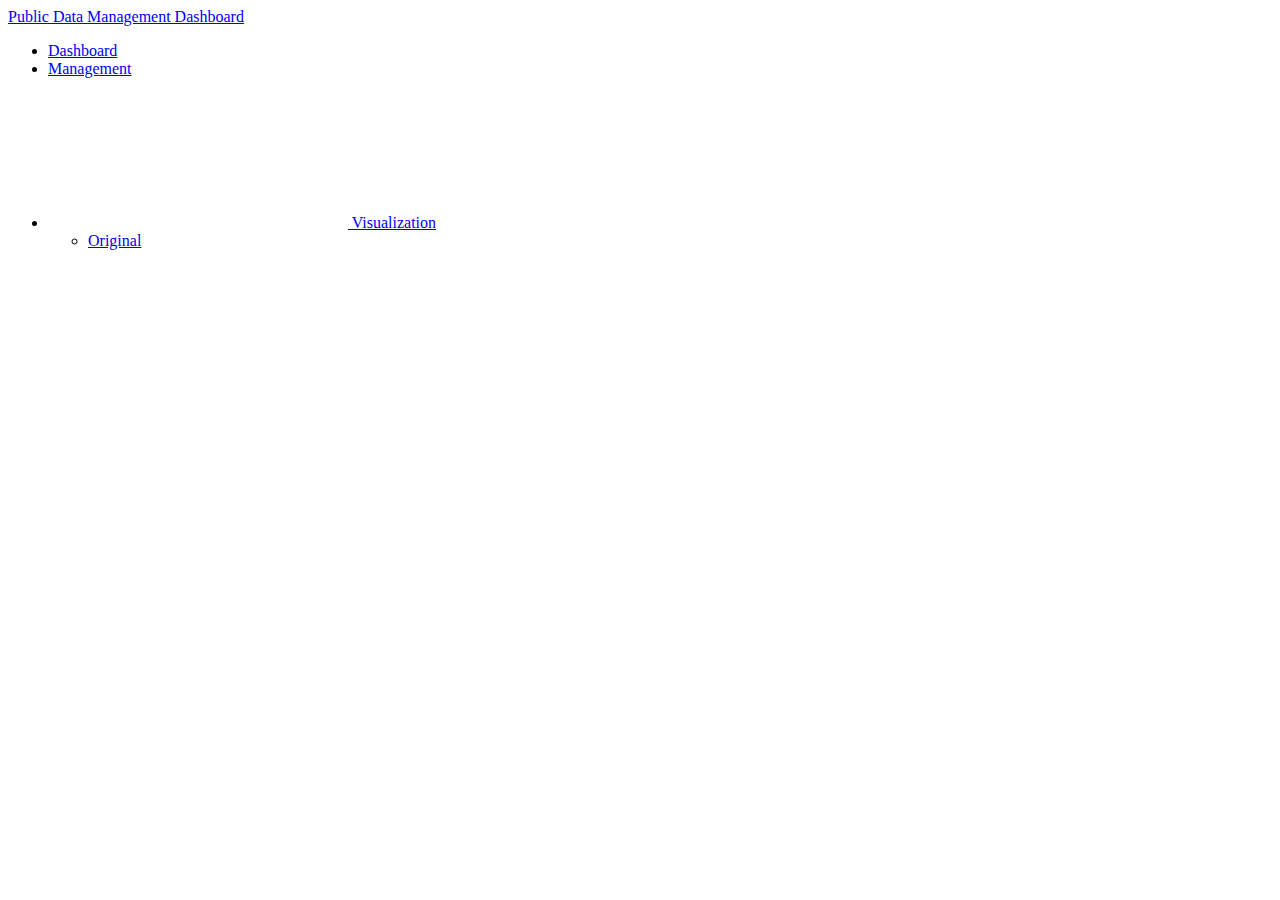
==== src/main/resources/templates/index.html @ 1a8c21da "client" ====
<!DOCTYPE html>
<html xmlns:th="http://www.thymeleaf.org" lang="ko">
<head>
    <meta http-equiv="Content-Type" content="text/html; charset=UTF-8"/>
    <meta name ="ctx" th:content="${#httpServletRequest.getContextPath()}" />
    <meta name="viewport" content="width=device-width" />

    <link rel="stylesheet" th:href="@{/static/css/bootstrap/bootstrap.min.css}"/>
    <link rel="stylesheet" th:href="@{/static/css/main.css}"/>

    <script th:src="@{/static/js/jquery/jquery.min.js}"/>
    <script th:src="@{/static/js/bootstrap/bootstrap.min.js}"/>

    <script th:src="@{/static/js/main.js}"/>

    <script th:inline="javascript">
        var contextRoot = /*[[@{/}]]*/ '';
        console.log(contextRoot);
    </script>

    <title>Public Data Management Dashboard</title>
</head>
<body>
    <nav class="navbar navbar-inverse navbar-fixed-top" role="navigation">
        <div class="container-fluid">
            <div class="navbar-header">
                <a class="navbar-brand" href="#"><span>Public Data</span> Management Dashboard</a>
            </div>
        </div>
    </nav>

    <div id="sidebar-collapse" class="col-sm-3 col-lg-2 sidebar">
        <ul class="nav menu">
            <li class="active">
                <a href="index.html">
                    <!--<svg>                        </svg>-->
                    Dashboard
                </a>
            </li>
            <li>
                <a href="management.html">
                    <!--<svg>   </svg>-->
                    Management
                </a>
            </li>
            <li class="parent">
                <a href="#">
                    <span data-toggle="collapse" href="#sub-item-1">
                        <svg class="icon chevron-down"><use xlink:href="#stroked-chevron-down"></use></svg>
                        Visualization
                    </span>
                </a>
                <ul class="children collapse" id="sub-item-1">
                    <li>
                        <a href="original.html">
                            <!--<svg>   </svg>-->
                            Original
                        </a>
                    </li>
                </ul>
            </li>
        </ul>

    </div>
</body>
</html>
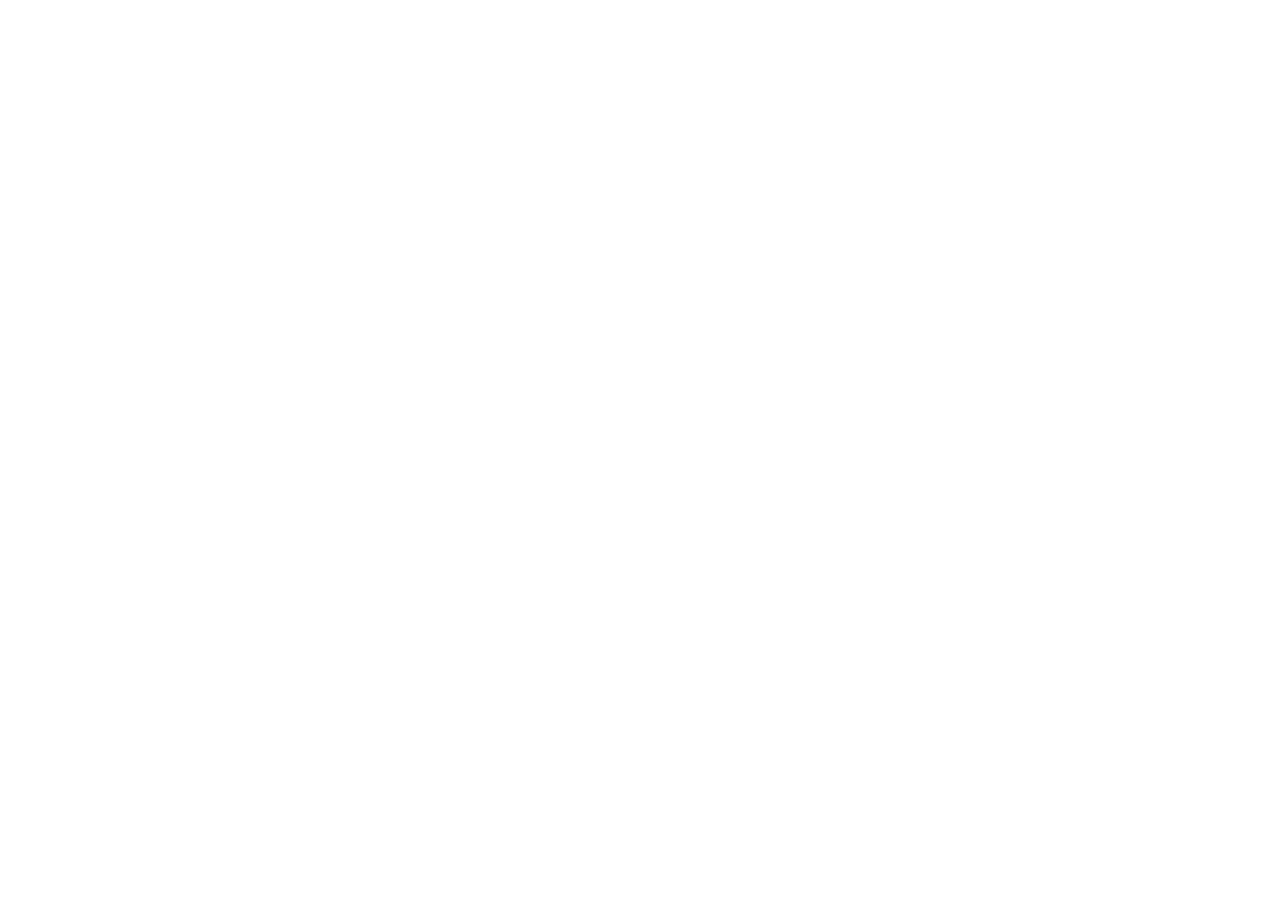
==== commit 27044c89: "Data Visualization   > original data" ====
--- a/src/main/resources/templates/index.html
+++ b/src/main/resources/templates/index.html
@@ -6,17 +6,22 @@
     <meta name="viewport" content="width=device-width" />
 
     <link rel="stylesheet" th:href="@{/static/css/bootstrap/bootstrap.min.css}"/>
+    <link rel="stylesheet" th:href="@{/static/css/humane/libnotify.css}"/>
     <link rel="stylesheet" th:href="@{/static/css/main.css}"/>
 
     <script th:src="@{/static/js/jquery/jquery.min.js}"/>
     <script th:src="@{/static/js/bootstrap/bootstrap.min.js}"/>
 
-    <script th:src="@{/static/js/main.js}"/>
+
+    <script th:src="@{/static/js/humane/humane.min.js}"/>
+
+
 
     <script th:inline="javascript">
         var contextRoot = /*[[@{/}]]*/ '';
-        console.log(contextRoot);
     </script>
+
+    <script th:src="@{/static/js/main.js}"/>
 
     <title>Public Data Management Dashboard</title>
 </head>
@@ -24,42 +29,107 @@
     <nav class="navbar navbar-inverse navbar-fixed-top" role="navigation">
         <div class="container-fluid">
             <div class="navbar-header">
+                <button type="button" class="navbar-toggle collapsed" data-toggle="collapse" data-target="#siderbar-collapse">
+                    <span class="sr-only">Toggle navigation</span>
+                    <span class="icon-bar"></span>
+                    <span class="icon-bar"></span>
+                    <span class="icon-bar"></span>
+                </button>
                 <a class="navbar-brand" href="#"><span>Public Data</span> Management Dashboard</a>
             </div>
         </div>
     </nav>
-
     <div id="sidebar-collapse" class="col-sm-3 col-lg-2 sidebar">
+        <div class="brand"><img th:src="@{/static/images/logo_hansung.png}" width="120px"/></div>
         <ul class="nav menu">
             <li class="active">
-                <a href="index.html">
-                    <!--<svg>                        </svg>-->
+                <a th:href="@{/}">
+                    <span class="glyphicon glyphicon-off icon"></span>
                     Dashboard
                 </a>
             </li>
             <li>
-                <a href="management.html">
-                    <!--<svg>   </svg>-->
-                    Management
+                <a th:href="@{/management}">
+                    <span class="glyphicon glyphicon-scale icon"></span>
+                    Collect Management
                 </a>
             </li>
             <li class="parent">
                 <a href="#">
                     <span data-toggle="collapse" href="#sub-item-1">
-                        <svg class="icon chevron-down"><use xlink:href="#stroked-chevron-down"></use></svg>
+                        <span class="glyphicon glyphicon-chevron-down icon"></span>
                         Visualization
                     </span>
                 </a>
                 <ul class="children collapse" id="sub-item-1">
                     <li>
-                        <a href="original.html">
-                            <!--<svg>   </svg>-->
+                        <a th:href="@{/original}">
+                            <span class="glyphicon glyphicon-list-alt icon"></span>
                             Original
+                        </a>
+                    </li>
+                    <li>
+                        <a th:href="@{/chart}">
+                            <span class="glyphicon glyphicon-signal icon"></span>
+                            Chart
+                        </a>
+                    </li>
+                    <li>
+                        <a th:href="@{/map}">
+                            <span class="glyphicon glyphicon-globe icon"></span>
+                            Map
                         </a>
                     </li>
                 </ul>
             </li>
         </ul>
+    </div>
+    <div class="col-sm-9 col-sm-offset-2 col-lg-10 col-lg-offset-2 main">
+        <div class="row" style="padding-bottom: 20px;">
+            <h1>Status dashboard about collection of public data </h1>
+        </div>
+        <div class="row"  style="padding-bottom: 50px;">
+            <div>
+                Registered Public Data : <span id="totalCollected" style="margin-right:10px;"></span>
+
+                Running Count : <span id="trueCollected" style="margin-right:10px;"></span>
+
+                Stop Count : <span id="falseCollected"></span>
+            </div>
+
+        </div>
+        <div class="row">
+            <div class="table-responsive">
+                <table class="table" id="indexTable">
+                    <thead>
+                        <tr>
+                            <th>NUM</th>
+                            <th>Public data name</th>
+                            <th>Provider</th>
+                            <th>Provider URL</th>
+                            <th>End-Point</th>
+                            <th>Time(Minute)</th>
+                            <th>Comment</th>
+                            <th>Collecting</th>
+                        </tr>
+                    </thead>
+                    <tbody>
+                      <!--
+                        <tr>&lt;!&ndash;test data&ndash;&gt;
+                            <td>1</td>
+                            <td>Seoul Environment in Korea</td>
+                            <td>Seoul</td>
+                            <td>data.seoul.go.kr</td>
+                            <td>http://openAPI.seoul.go.kr:8088</td>
+                            <td>1 Hour</td>
+                            <td>ON</td>
+                        </tr>
+                       -->
+                    </tbody>
+                </table>
+            </div>
+        </div>
+
 
     </div>
 </body>
